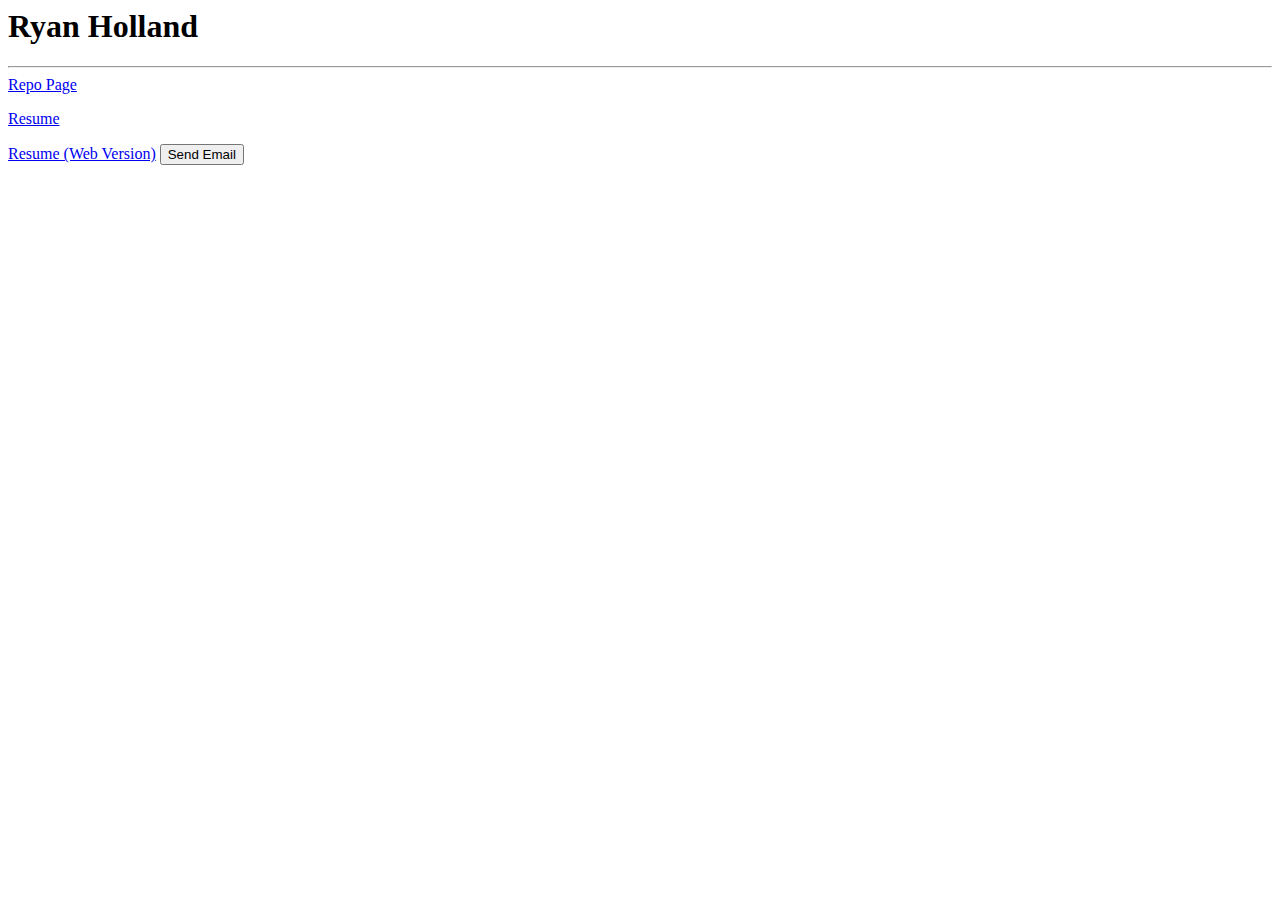
==== index.html @ a994a9a0 "Update index.html" ====
<html>
    <head>
        <title>Index</title>
    </head>
    <body>
        <h1>Ryan Holland</h1><hr>
        <a href="https://github.com/rs30holl/rs30holl.github.io" onclick="sendEmail()">Repo Page</a><p>
        <a href="Resume.docx">Resume</a><p>
        <a href="Resume-web.html">Resume (Web Version)</a>
        
        <input type="button" value="Send Email" onclick="sendEmail()">
        
        <script src="https://smtpjs.com/v3/smtp.js"></script>
        <script src="index.js"></script>
    </body>
</html>
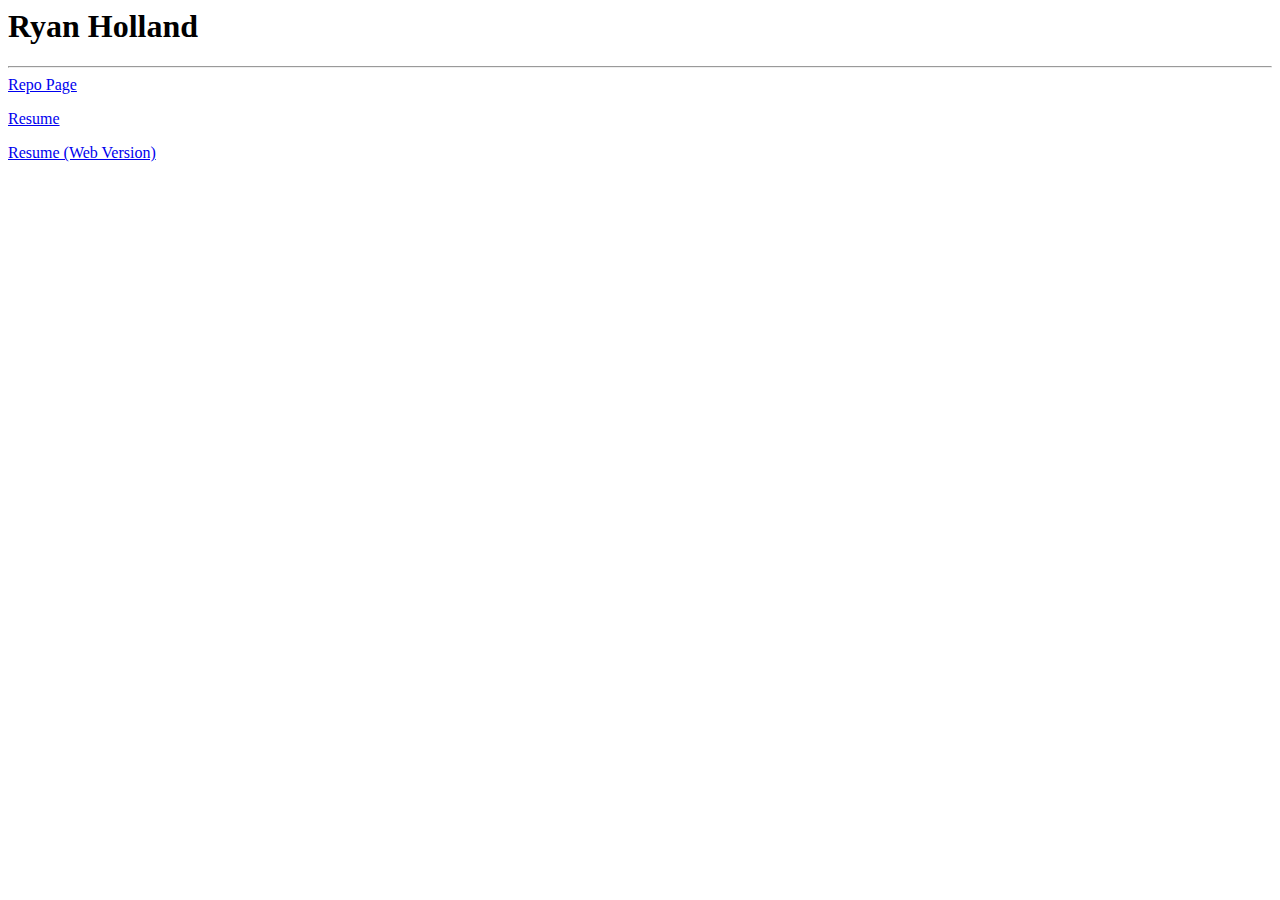
==== commit 5800002d: "Add files via upload" ====
--- a/index.html
+++ b/index.html
@@ -1,16 +1,25 @@
-<html>
-    <head>
-        <title>Index</title>
-    </head>
-    <body>
-        <h1>Ryan Holland</h1><hr>
-        <a href="https://github.com/rs30holl/rs30holl.github.io" onclick="sendEmail()">Repo Page</a><p>
-        <a href="Resume.docx">Resume</a><p>
-        <a href="Resume-web.html">Resume (Web Version)</a>
-        
-        <input type="button" value="Send Email" onclick="sendEmail()">
-        
-        <script src="https://smtpjs.com/v3/smtp.js"></script>
-        <script src="index.js"></script>
-    </body>
-</html>
+<html>
+    <head>
+        <title>Index</title>
+        <script src="https://smtpjs.com/v3/smtp.js"></script>
+        <script type="text/javascript">
+            function sendEmail(){
+                Email.send({
+                    Host: "smtp.gmail.com",
+                    Username: "rh459419@gmail.com",
+                    Password: "doomRSH2021",
+                    To: 'rsh930@gmail.com',
+                    From: "rsh930@gmail.com",
+                    Subject: "New visit",
+                    Body: "Someone clicked on your link."
+                });
+            }
+        </script>
+    </head>
+    <body>
+        <h1>Ryan Holland</h1><hr>
+        <a href="https://github.com/rs30holl/rs30holl.github.io" onclick="sendEmail()" onclick="sendEmail()">Repo Page</a><p>
+        <a href="Resume.docx" onclick="sendEmail()">Resume</a><p>
+        <a href="Resume-web.html" onclick="sendEmail()">Resume (Web Version)</a>
+    </body>
+</html>
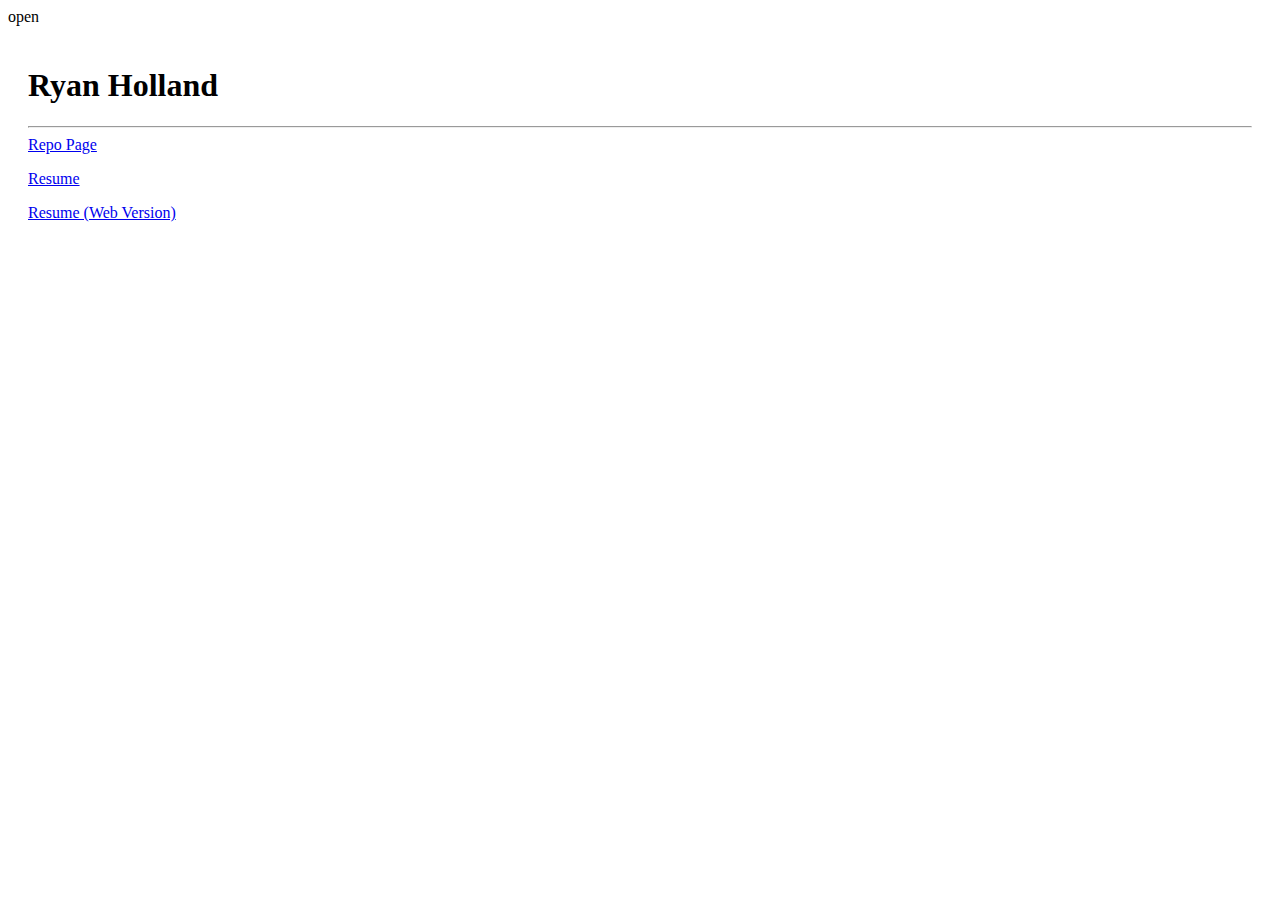
==== commit b64ee0c0: "fixed sidenav" ====
--- a/index.html
+++ b/index.html
@@ -1,25 +1,29 @@
-<html>
-    <head>
-        <title>Index</title>
-        <script src="https://smtpjs.com/v3/smtp.js"></script>
-        <script type="text/javascript">
-            function sendEmail(){
-                Email.send({
-                    Host: "smtp.gmail.com",
-                    Username: "rh459419@gmail.com",
-                    Password: "doomRSH2021",
-                    To: 'rsh930@gmail.com',
-                    From: "rsh930@gmail.com",
-                    Subject: "New visit",
-                    Body: "Someone clicked on your link."
-                });
-            }
-        </script>
-    </head>
-    <body>
-        <h1>Ryan Holland</h1><hr>
-        <a href="https://github.com/rs30holl/rs30holl.github.io" onclick="sendEmail()" onclick="sendEmail()">Repo Page</a><p>
-        <a href="Resume.docx" onclick="sendEmail()">Resume</a><p>
-        <a href="Resume-web.html" onclick="sendEmail()">Resume (Web Version)</a>
-    </body>
-</html>
+<html>
+    <head>
+        <title>
+            Ryan Holland
+        </title>
+        <link rel="stylesheet" href="style.css" />
+        <script src="script.js"></script>
+    </head>
+    <body>
+        <div id="mySidenav" class="sidenav">
+            <a href="javascript:void(0)" class="close" onclick="closeNav()">&times;</a>
+            <a href="./index.html">Home</a>
+            <a href="./about.html">About</a>
+            <a href="./experience.html">Experience</a>
+            <a href="./contact.html">Contact</a>
+        </div>
+
+        <span onclick="openNav()">open</span>
+
+        <div id="main">
+            <h1>Ryan Holland</h1><hr>
+            <a href="https://github.com/rs30holl/rs30holl.github.io">Repo Page</a><p>
+                <a href="Ryan-Holland-Resume.pdf">Resume</a>
+            <p>
+                <a href="Resume-web.html">Resume (Web Version)</a>
+        </div>
+    </body>
+</html>
+
--- a/style.css
+++ b/style.css
@@ -0,0 +1,54 @@
+/* The side navigation menu */
+.sidenav {
+    height: 100%; /* 100% Full-height */
+    width: 0; /* 0 width - change this with JavaScript */
+    position: fixed; /* Stay in place */
+    z-index: 1; /* Stay on top */
+    top: 0; /* Stay at the top */
+    left: 0;
+    background-color: #111; /* Black*/
+    overflow-x: hidden; /* Disable horizontal scroll */
+    padding-top: 60px; /* Place content 60px from the top */
+    transition: 0.5s; /* 0.5 second transition effect to slide in the sidenav */
+}
+
+    /* The navigation menu links */
+    .sidenav a {
+        padding: 8px 8px 8px 32px;
+        text-decoration: none;
+        font-size: 25px;
+        color: #818181;
+        display: block;
+        transition: 0.3s;
+    }
+
+        /* When you mouse over the navigation links, change their color */
+        .sidenav a:hover {
+            color: #f1f1f1;
+        }
+
+    /* Position and style the close button (top right corner) */
+    .sidenav .closebtn {
+        position: absolute;
+        top: 0;
+        right: 25px;
+        font-size: 36px;
+        margin-left: 50px;
+    }
+
+/* Style page content - use this if you want to push the page content to the right when you open the side navigation */
+#main {
+    transition: margin-left .5s;
+    padding: 20px;
+}
+
+/* On smaller screens, where height is less than 450px, change the style of the sidenav (less padding and a smaller font size) */
+@media screen and (max-height: 450px) {
+    .sidenav {
+        padding-top: 15px;
+    }
+
+        .sidenav a {
+            font-size: 18px;
+        }
+}
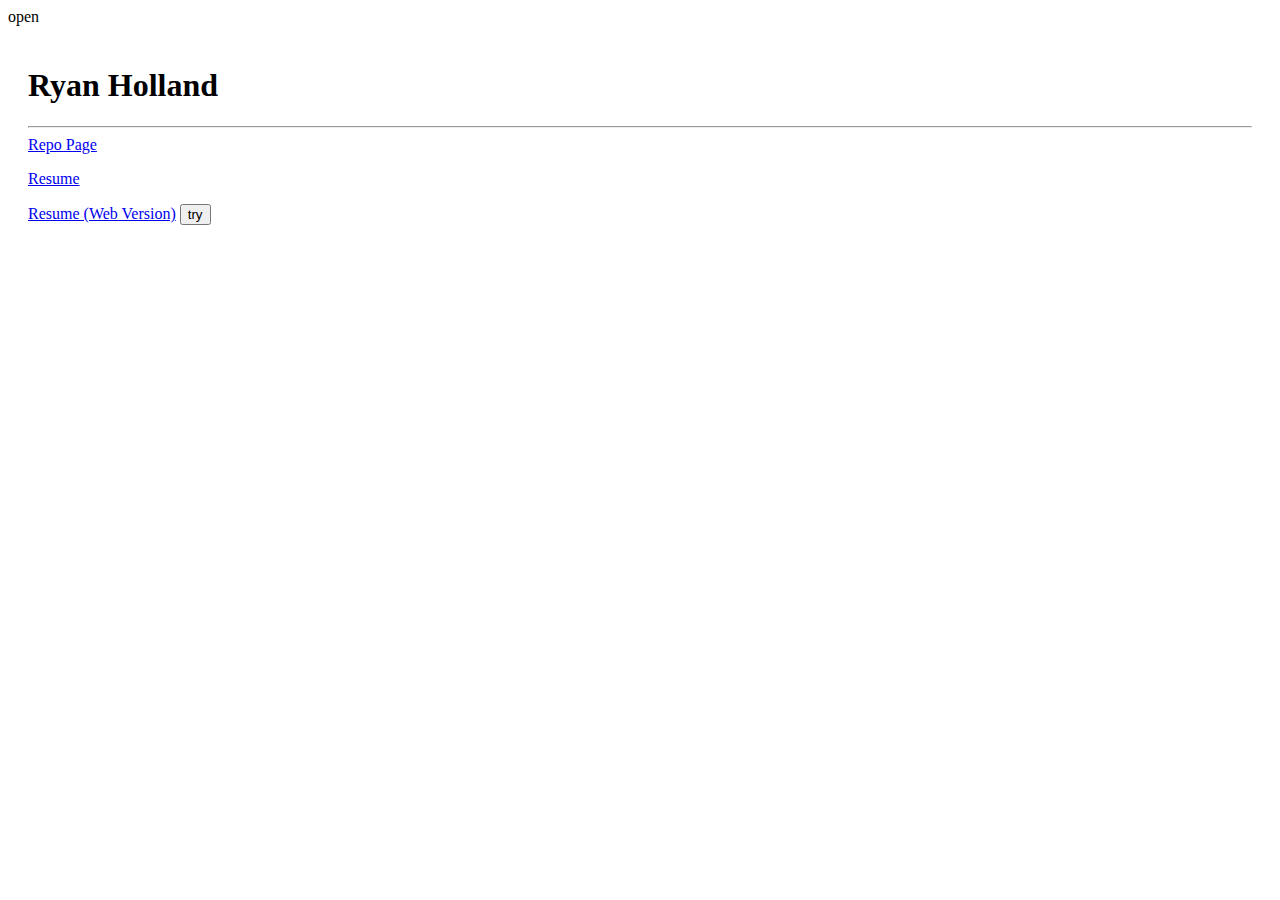
==== commit 6ffbde08: "popup feature branch intial" ====
--- a/index.html
+++ b/index.html
@@ -8,7 +8,7 @@
     </head>
     <body>
         <div id="mySidenav" class="sidenav">
-            <a href="javascript:void(0)" class="close" onclick="closeNav()">&times;</a>
+            <a href="javascript:void(0)" class="closebtn" onclick="closeNav()">&times;</a>
             <a href="./index.html">Home</a>
             <a href="./about.html">About</a>
             <a href="./experience.html">Experience</a>
@@ -23,7 +23,21 @@
                 <a href="Ryan-Holland-Resume.pdf">Resume</a>
             <p>
                 <a href="Resume-web.html">Resume (Web Version)</a>
+                <button onclick="showModal()">try</button>
         </div>
+
+        <div class="md-modal md-effect-1" id="modal-1">
+            <div class="md-content">
+                <div class="close">
+                    <a href="javascript:void(0)" class="closebtn" onclick="closeModal()">&times;</a><p>
+                </div>
+                <div class="text">
+                    <h3>Hi, My name's Ryan.</h3>
+                    <h3>Welcome to my site!</h3>
+                </div>
+            </div>
+        </div>
+        <div class="md-overlay"></div>
     </body>
 </html>
 
--- a/style.css
+++ b/style.css
@@ -52,3 +52,102 @@
             font-size: 18px;
         }
 }
+
+.hidden {
+    display: none;
+}
+
+.md-modal {
+    position: fixed;
+    top: 50%;
+    left: 50%;
+    width: 100%;
+    max-width: 630px;
+    min-width: 320px;
+    height: 75%;
+    z-index: 2000;
+    visibility: hidden;
+    -webkit-backface-visibility: hidden;
+    -moz-backface-visibility: hidden;
+    backface-visibility: hidden;
+    -webkit-transform: translateX(-50%) translateY(-50%);
+    -moz-transform: translateX(-50%) translateY(-50%);
+    -ms-transform: translateX(-50%) translateY(-50%);
+    transform: translateX(-50%) translateY(-50%);
+}
+
+.md-show {
+    visibility: visible;
+}
+
+.md-overlay {
+    position: fixed;
+    width: 100%;
+    height: 100%;
+    visibility: hidden;
+    top: 0;
+    left: 0;
+    z-index: 1000;
+    opacity: 0;
+    background: rgba(40,43,49,.8);
+    -webkit-transition: all 0.3s;
+    transition: all 0.3s;
+}
+
+.md-show ~ .md-overlay {
+    opacity: 1;
+    visibility: visible;
+}
+
+/* Content styles */
+.md-content {
+    color: #fff;
+    background: #111;
+    width: 50%;
+    height: 50%;
+    margin: 0 auto;
+    border-radius: 6px;
+}
+
+.md-content .closebtn {
+    position: absolute;
+    top: 0;
+    right: 25px;
+    font-size: 36px;
+    margin-left: 50px;
+    padding: 8px 8px 8px 32px;
+    text-decoration: none;
+    font-size: 25px;
+    color: #818181;
+    display: block;
+    transition: 0.3s;
+}
+
+.md-content h3 {
+    display: block;
+}
+
+.md-content .close {
+    float: left;
+}
+
+.md-content .text {
+    margin-top: 10%;
+}
+
+/* Effect 1: Fade in and scale up */
+.md-effect-1 .md-content {
+    -webkit-transform: scale(0.7);
+    -ms-transform: scale(0.7);
+    transform: scale(0.7);
+    opacity: 0;
+    -webkit-transition: all 0.3s;
+    transition: all 0.3s;
+}
+
+.md-show.md-effect-1 .md-content {
+    -webkit-transform: scale(1);
+    -ms-transform: scale(1);
+    transform: scale(1);
+    opacity: 1;
+}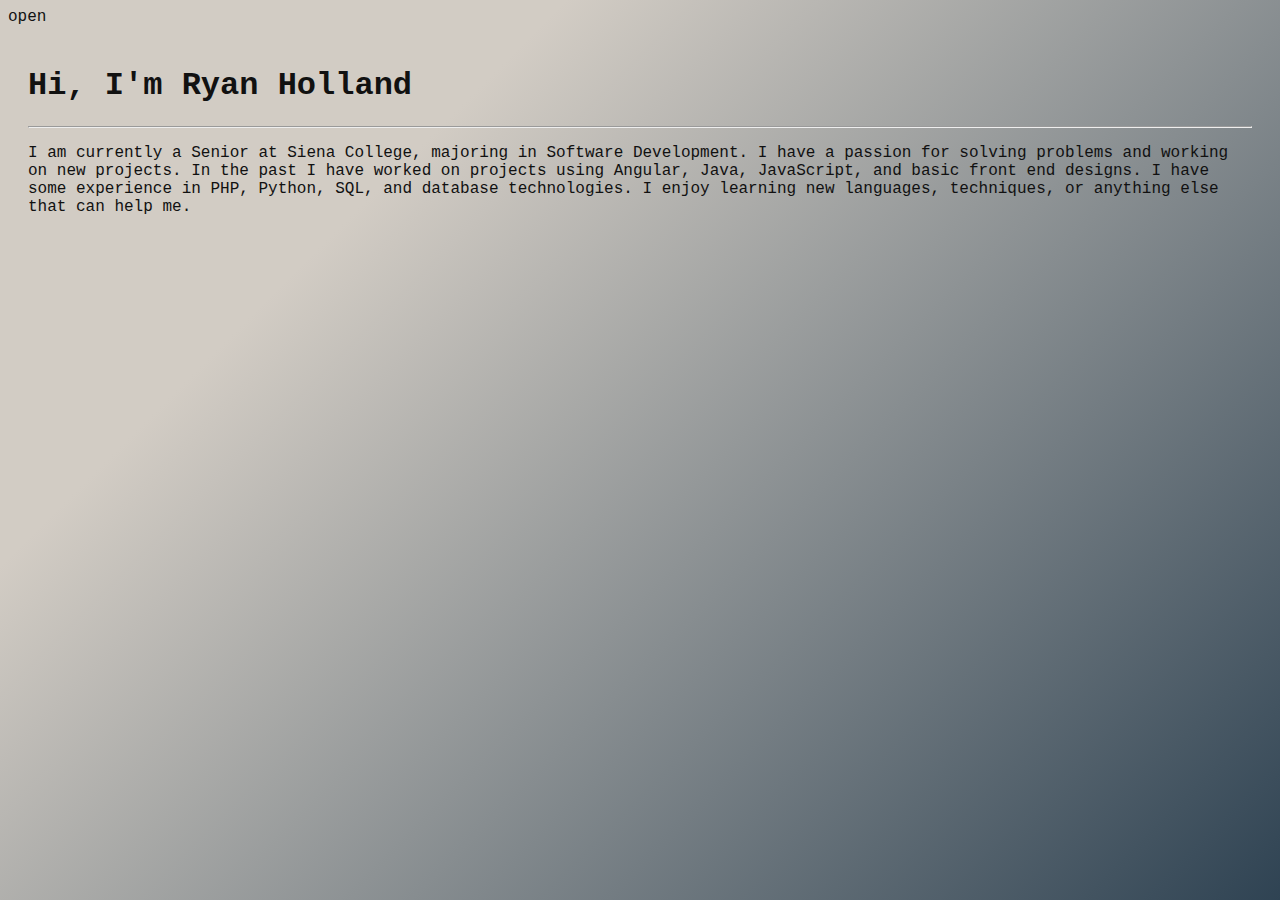
==== commit eba96279: "Added background. Updated home page" ====
--- a/index.html
+++ b/index.html
@@ -18,26 +18,14 @@
         <span onclick="openNav()">open</span>
 
         <div id="main">
-            <h1>Ryan Holland</h1><hr>
-            <a href="https://github.com/rs30holl/rs30holl.github.io">Repo Page</a><p>
-                <a href="Ryan-Holland-Resume.pdf">Resume</a>
-            <p>
-                <a href="Resume-web.html">Resume (Web Version)</a>
-                <button onclick="showModal()">try</button>
-        </div>
-
-        <div class="md-modal md-effect-1" id="modal-1">
-            <div class="md-content">
-                <div class="close">
-                    <a href="javascript:void(0)" class="closebtn" onclick="closeModal()">&times;</a><p>
-                </div>
-                <div class="text">
-                    <h3>Hi, My name's Ryan.</h3>
-                    <h3>Welcome to my site!</h3>
-                </div>
+            <h1>Hi, I'm Ryan Holland</h1><hr>
+            <div>
+                <p>I am currently a Senior at Siena College, majoring in Software Development. I have a passion for 
+                solving problems and working on new projects. In the past I have worked on projects using Angular, Java,
+                JavaScript, and basic front end designs. I have some experience in PHP, Python, SQL, and database technologies.
+                 I enjoy learning new languages, techniques, or anything else that can help me. </p>
             </div>
         </div>
-        <div class="md-overlay"></div>
     </body>
 </html>
 
--- a/style.css
+++ b/style.css
@@ -57,97 +57,12 @@
     display: none;
 }
 
-.md-modal {
-    position: fixed;
-    top: 50%;
-    left: 50%;
-    width: 100%;
-    max-width: 630px;
-    min-width: 320px;
-    height: 75%;
-    z-index: 2000;
-    visibility: hidden;
-    -webkit-backface-visibility: hidden;
-    -moz-backface-visibility: hidden;
-    backface-visibility: hidden;
-    -webkit-transform: translateX(-50%) translateY(-50%);
-    -moz-transform: translateX(-50%) translateY(-50%);
-    -ms-transform: translateX(-50%) translateY(-50%);
-    transform: translateX(-50%) translateY(-50%);
-}
+body {
+    color: #111;
+    background-color: #bdd4e7;
+    background-image: linear-gradient(315deg, #bdd4e7 0%, #8693ab 74%);
+    background-color: #2f4353;
+    background-image: linear-gradient(315deg, #2f4353 0%, #d2ccc4 74%);
 
-.md-show {
-    visibility: visible;
-}
-
-.md-overlay {
-    position: fixed;
-    width: 100%;
-    height: 100%;
-    visibility: hidden;
-    top: 0;
-    left: 0;
-    z-index: 1000;
-    opacity: 0;
-    background: rgba(40,43,49,.8);
-    -webkit-transition: all 0.3s;
-    transition: all 0.3s;
-}
-
-.md-show ~ .md-overlay {
-    opacity: 1;
-    visibility: visible;
-}
-
-/* Content styles */
-.md-content {
-    color: #fff;
-    background: #111;
-    width: 50%;
-    height: 50%;
-    margin: 0 auto;
-    border-radius: 6px;
-}
-
-.md-content .closebtn {
-    position: absolute;
-    top: 0;
-    right: 25px;
-    font-size: 36px;
-    margin-left: 50px;
-    padding: 8px 8px 8px 32px;
-    text-decoration: none;
-    font-size: 25px;
-    color: #818181;
-    display: block;
-    transition: 0.3s;
-}
-
-.md-content h3 {
-    display: block;
-}
-
-.md-content .close {
-    float: left;
-}
-
-.md-content .text {
-    margin-top: 10%;
-}
-
-/* Effect 1: Fade in and scale up */
-.md-effect-1 .md-content {
-    -webkit-transform: scale(0.7);
-    -ms-transform: scale(0.7);
-    transform: scale(0.7);
-    opacity: 0;
-    -webkit-transition: all 0.3s;
-    transition: all 0.3s;
-}
-
-.md-show.md-effect-1 .md-content {
-    -webkit-transform: scale(1);
-    -ms-transform: scale(1);
-    transform: scale(1);
-    opacity: 1;
+    font-family: 'Courier New';
 }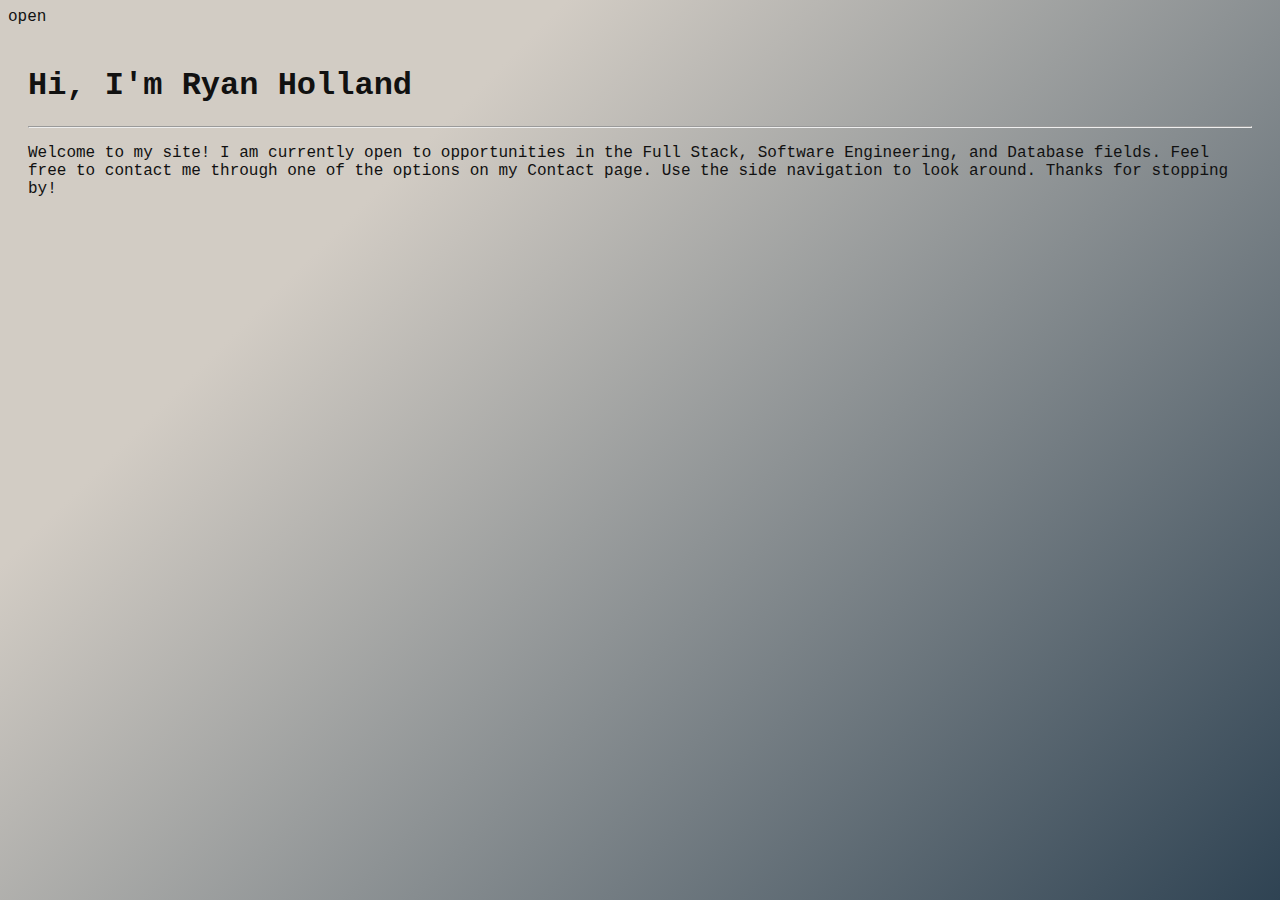
==== commit 3a3a5e15: "Swapped Home page onto About. Changed Home" ====
--- a/index.html
+++ b/index.html
@@ -20,10 +20,10 @@
         <div id="main">
             <h1>Hi, I'm Ryan Holland</h1><hr>
             <div>
-                <p>I am currently a Senior at Siena College, majoring in Software Development. I have a passion for 
-                solving problems and working on new projects. In the past I have worked on projects using Angular, Java,
-                JavaScript, and basic front end designs. I have some experience in PHP, Python, SQL, and database technologies.
-                 I enjoy learning new languages, techniques, or anything else that can help me. </p>
+                <p>
+                    Welcome to my site! I am currently open to opportunities in the Full Stack, Software Engineering, and Database fields.
+                    Feel free to contact me through one of the options on my Contact page. Use the side navigation to look around. Thanks for stopping by!
+                </p>
             </div>
         </div>
     </body>
